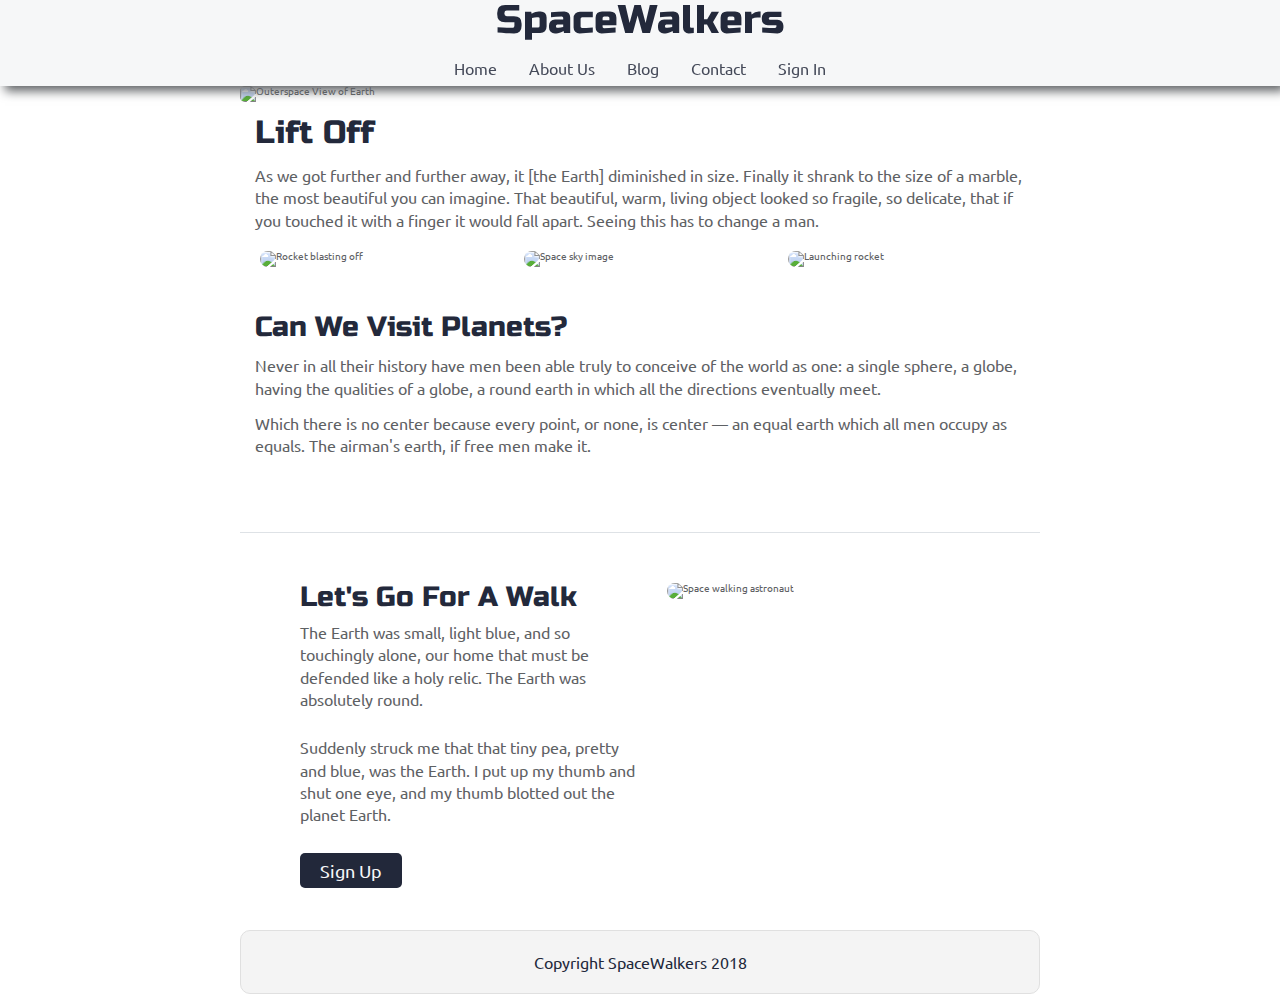
==== index.html @ 9bf62407 "desktop and mobile finish" ====
<!doctype html>

<html lang="en">
<head>
  <meta charset="utf-8">
  <meta name="viewport" content="width=device-width, initial-scale=1">
  <title>SpaceWalkers</title>

  <link href="https://fonts.googleapis.com/css?family=Russo+One|Ubuntu" rel="stylesheet">
  <link href="css/index.css" rel="stylesheet">

  <!--[if lt IE 9]>
    <script src="https://cdnjs.cloudflare.com/ajax/libs/html5shiv/3.7.3/html5shiv.js"></script>
  <![endif]-->
</head>

<body>

  <div class ="nav">
    <h1>SpaceWalkers</h1>
    <nav>
      <a href="#" >Home</a>
      <a href="#" >About Us</a>
      <a href="#" >Blog</a>
      <a href="#" >Contact</a>
      <a href="#" >Sign In</a>
    </nav>
  </div>

  <div class="container home">

    <header class="intro">
      <img class="header-image" src="img/main-header.png" alt="Outerspace View of Earth">

      <h2>Lift Off</h2>
    
      <p>As we got further and further away, it [the Earth] diminished in size. Finally it shrank to the size of a marble, the most beautiful you can imagine. That beautiful, warm, living object looked so fragile, so delicate, that if you touched it with a finger it would fall apart. Seeing this has to change a man.</p>
    </header>

    <section class="space-images">
        <img src="img/blast.png" class="blast" alt="Rocket blasting off">
        <img src="img/sky.png" class="sky" alt="Space sky image">
        <img src="img/launch.png" class="launch" alt="Launching rocket">
    </section>
   
    <section class="visit-planets">
     
      <h3>Can We Visit Planets?</h3>
    
      <p>Never in all their history have men been able truly to conceive of the world as one: a single sphere, a globe, having the qualities of a globe, a round earth in which all the directions eventually meet.</p>
    
      <p>Which there is no center because every point, or none, is center — an equal earth which all men occupy as equals. The airman's earth, if free men make it.</p>
    </section>
    
    <section class="walk">
      <div class="walk-text">
        <h3>Let's Go For A Walk</h3>

        <p>The Earth was small, light blue, and so touchingly alone, our home that must be defended like a holy relic. The Earth was absolutely round.</p>
      
        <p>Suddenly struck me that that tiny pea, pretty and blue, was the Earth. I put up my thumb and shut one eye, and my thumb blotted out the planet Earth.</p>
        <br>
        <a class="btn" href="#">
          Sign Up
        </a>
      </div>
      
      <div class="walk-img">
          <img src="img/space-walk.png" alt="Space walking astronaut">
      </div>

    </section>

    <footer>
      <p>Copyright SpaceWalkers 2018</p>
      
    </footer>

  </div>
</body>
</html>
---- css/index.css ----
.remove-hyperlink {
  text-decoration: none;
}
.flex-center {
  display: flex;
  justify-content: center;
}
/* http://meyerweb.com/eric/tools/css/reset/ 
   v2.0 | 20110126
   License: none (public domain)
*/
html,
body,
div,
span,
applet,
object,
iframe,
h1,
h2,
h3,
h4,
h5,
h6,
p,
blockquote,
pre,
a,
abbr,
acronym,
address,
big,
cite,
code,
del,
dfn,
em,
img,
ins,
kbd,
q,
s,
samp,
small,
strike,
strong,
sub,
sup,
tt,
var,
b,
u,
i,
center,
dl,
dt,
dd,
ol,
ul,
li,
fieldset,
form,
label,
legend,
table,
caption,
tbody,
tfoot,
thead,
tr,
th,
td,
article,
aside,
canvas,
details,
embed,
figure,
figcaption,
footer,
header,
hgroup,
menu,
nav,
output,
ruby,
section,
summary,
time,
mark,
audio,
video {
  margin: 0;
  padding: 0;
  border: 0;
  font-size: 100%;
  font: inherit;
  vertical-align: baseline;
}
/* HTML5 display-role reset for older browsers */
article,
aside,
details,
figcaption,
figure,
footer,
header,
hgroup,
menu,
nav,
section {
  display: block;
}
body {
  line-height: 1;
}
ol,
ul {
  list-style: none;
}
blockquote,
q {
  quotes: none;
}
blockquote:before,
blockquote:after,
q:before,
q:after {
  content: '';
  content: none;
}
table {
  border-collapse: collapse;
  border-spacing: 0;
}
* {
  box-sizing: border-box;
}
html {
  font-size: 62.5%;
}
html,
body {
  font-family: 'Ubuntu', sans-serif;
  color: #5E6164;
}
h1,
h2,
h3,
h4,
h5 {
  font-family: 'Russo One', sans-serif;
  color: #23293B;
}
h1 {
  font-size: 4rem;
}
h2 {
  font-size: 3.2rem;
}
h3 {
  font-size: 2.8rem;
}
h4 {
  font-size: 2.4rem;
}
p {
  font-size: 1.6rem;
  line-height: 1.4;
}
.container {
  max-width: 800px;
  width: 100%;
  margin: 0 auto;
}
.nav {
  position: fixed;
  display: flex;
  flex-direction: column;
  align-items: center;
  top: 0;
  width: 100%;
  background-color: #F6F7F8;
  box-shadow: 5px 5px 10px;
}
@media (max-width: 500px) {
  .nav {
    position: relative;
    width: 100%;
    margin: 11px 0px 0px 5px;
  }
}
h1 {
  text-align: center;
}
nav {
  display: flex;
  justify-content: center;
  margin: 20px 20px 10px 20px;
}
nav a {
  font-size: 1.6rem;
  text-decoration: none;
  color: #454A59;
  padding: 0 16px;
}
nav a:hover {
  background-color: #454A59;
  color: #23293B;
  border-radius: 5px;
  padding: 5px 10px;
}
footer {
  color: #22283B;
  background: #f4f4f4;
  padding: 20px 0;
  border: 1px double #e0e0e0;
  border-radius: 10px;
  display: flex;
  justify-content: center;
  align-items: center;
}
.home header {
  margin-top: 86px;
}
@media (max-width: 500px) {
  .home header {
    margin-top: auto;
    margin: auto 10px auto auto;
  }
}
.home header .header-image {
  border-radius: 5px;
  width: 100%;
}
@media (max-width: 500px) {
  .home header .header-image {
    width: 104%;
    margin: auto;
  }
}
.home header h2 {
  padding: 15px;
}
@media (max-width: 500px) {
  .home header h2 {
    width: 100%;
  }
}
.home header p {
  padding: 0 15px;
}
@media (max-width: 500px) {
  .home header p {
    width: 100%;
    padding: 0 5px 0 10px;
  }
}
.home .space-images {
  display: flex;
  flex-wrap: wrap;
  width: 100%;
}
@media (max-width: 500px) {
  .home .space-images .sky,
  .home .space-images .launch {
    display: none;
  }
}
@media (max-width: 500px) {
  .home .space-images .blast {
    width: 100%;
    margin: 20px 20px 30px 20px;
  }
}
.home .space-images img {
  width: 28%;
  margin: 20px 2.5%;
  border-radius: 20px;
  height: 100%;
}
.home .visit-planets {
  padding: 15px;
}
@media (max-width: 500px) {
  .home .visit-planets {
    width: 100%;
    padding: 15px 15px 0 15px;
    margin-bottom: -10px;
  }
}
.home .visit-planets h3 {
  margin-top: 11px;
}
.home .visit-planets p {
  margin-top: 13px;
}
@media (max-width: 500px) {
  .home .visit-planets p {
    width: 103%;
  }
}
.home .walk {
  margin-top: 60px;
  border-top: 1px solid #dee2e6;
  padding: 50px 60px;
  display: flex;
  justify-content: center;
}
@media (max-width: 500px) {
  .home .walk {
    flex-direction: column-reverse;
    padding: 5px 0;
  }
}
.home .walk .walk-text {
  width: 50%;
}
@media (max-width: 500px) {
  .home .walk .walk-text {
    width: 100%;
    padding: 0 20px 10px 20px;
    margin-bottom: 30px;
  }
}
.home .walk .walk-text h3 {
  margin-bottom: 10px;
}
.home .walk .walk-text p {
  margin-bottom: 26px;
}
@media (max-width: 500px) {
  .home .walk .walk-text p {
    width: 103%;
  }
}
.home .walk .walk-text .btn {
  text-decoration: none;
  background-color: #22283A;
  color: #F6F7F8;
  font-size: 1.8rem;
  border-radius: 5px;
  padding: 7px 20px;
}
@media (max-width: 500px) {
  .home .walk .walk-text .btn {
    padding: 25px 200px;
  }
}
.home .walk .walk-text .btn:hover {
  background-color: #F6F7F8;
  color: #22283A;
  border: 2px solid #22283A;
}
.home .walk .walk-img {
  width: 46%;
  margin-left: 4%;
}
@media (max-width: 500px) {
  .home .walk .walk-img {
    width: 95%;
    padding: 10px 0;
  }
}
.home .walk .walk-img img {
  width: 100%;
  height: auto;
  border-radius: 10px;
}
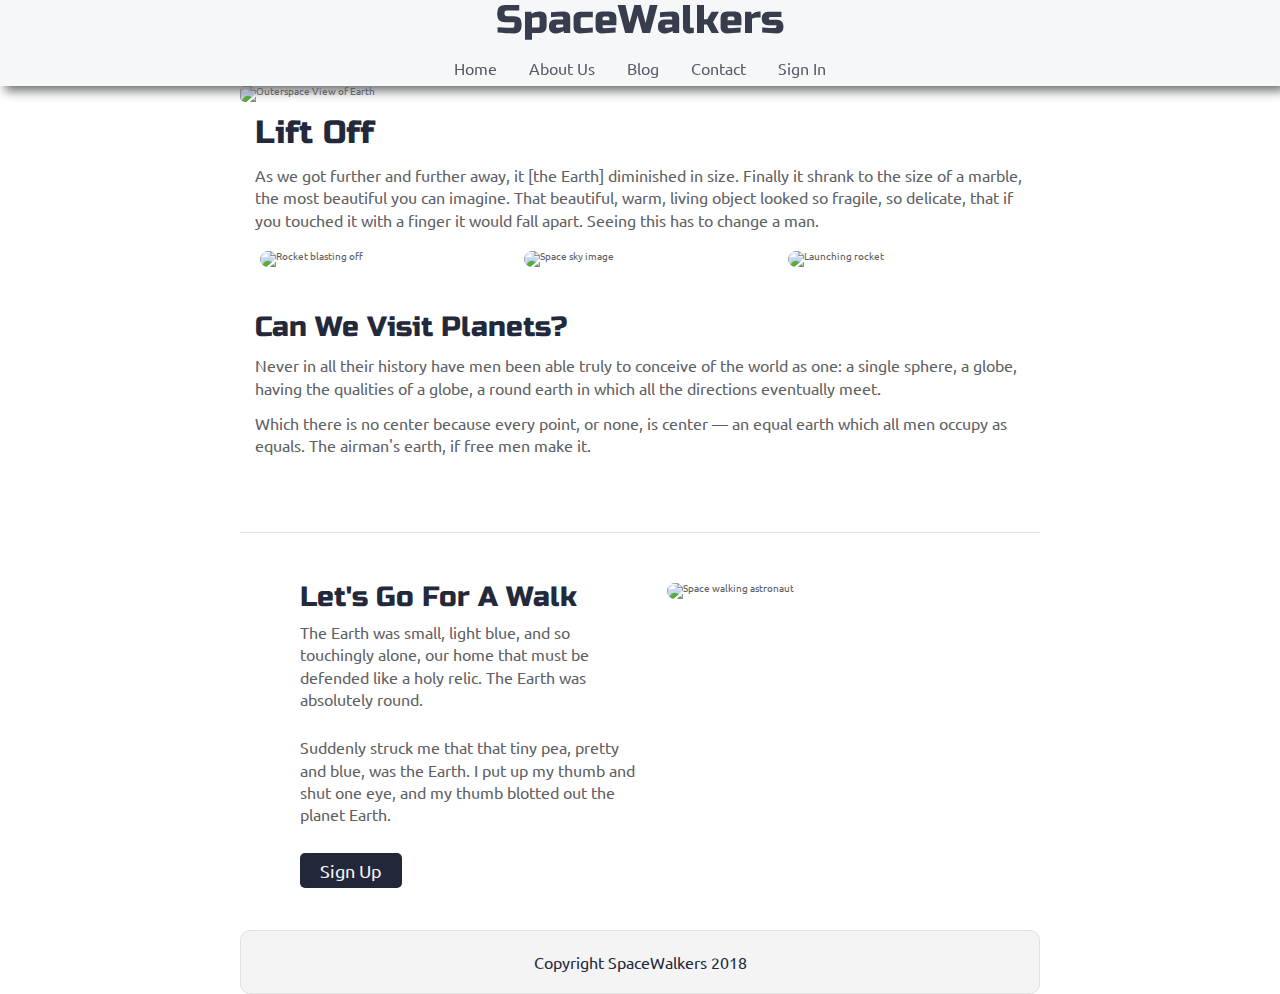
==== commit 40df51c7: "with extra about page/ mobile friendly" ====
--- a/index.html
+++ b/index.html
@@ -20,9 +20,9 @@
     <h1>SpaceWalkers</h1>
     <nav>
       <a href="#" >Home</a>
-      <a href="#" >About Us</a>
+      <a href="about-us.html" >About Us</a>
       <a href="#" >Blog</a>
-      <a href="#" >Contact</a>
+      <a href="#contact-us" >Contact</a>
       <a href="#" >Sign In</a>
     </nav>
   </div>
--- a/css/index.css
+++ b/css/index.css
@@ -4,6 +4,10 @@
 .flex-center {
   display: flex;
   justify-content: center;
+}
+.borderdecoration {
+  border-top: 2px dashed gray;
+  border-bottom: 2px dashed gray;
 }
 /* http://meyerweb.com/eric/tools/css/reset/ 
    v2.0 | 20110126
@@ -175,6 +179,7 @@
 }
 .nav {
   position: fixed;
+  opacity: 0.9;
   display: flex;
   flex-direction: column;
   align-items: center;
@@ -206,7 +211,7 @@
 }
 nav a:hover {
   background-color: #454A59;
-  color: #23293B;
+  color: #F6F7F8;
   border-radius: 5px;
   padding: 5px 10px;
 }
@@ -344,6 +349,10 @@
 }
 @media (max-width: 500px) {
   .home .walk .walk-text .btn {
+    background-color: #22283A;
+    color: #F6F7F8;
+    font-size: 1.8rem;
+    border-radius: 5px;
     padding: 25px 200px;
   }
 }
@@ -367,3 +376,52 @@
   height: auto;
   border-radius: 10px;
 }
+.section-first {
+  border-top: 2px dashed gray;
+  border-bottom: 2px dashed gray;
+  display: flex;
+  flex-direction: row;
+  margin: 50px 20px;
+  padding: 30px;
+}
+@media (max-width: 500px) {
+  .section-first {
+    flex-direction: column;
+  }
+}
+.section-first img {
+  border-radius: 25px;
+  padding: 10px;
+}
+.section-first .words {
+  display: flex;
+  flex-direction: column;
+  padding: 10px;
+}
+.section-first .words h2 {
+  margin-bottom: 10px;
+}
+.section-second {
+  display: flex;
+  flex-direction: row;
+  margin: 50px 20px;
+  padding: 30px;
+  border-bottom: 2px dashed gray;
+}
+@media (max-width: 500px) {
+  .section-second {
+    flex-direction: column;
+  }
+}
+.section-second img {
+  border-radius: 25px;
+  padding: 10px;
+}
+.section-second .words {
+  display: flex;
+  flex-direction: column;
+  padding: 10px;
+}
+.section-second .words h2 {
+  margin-bottom: 10px;
+}
